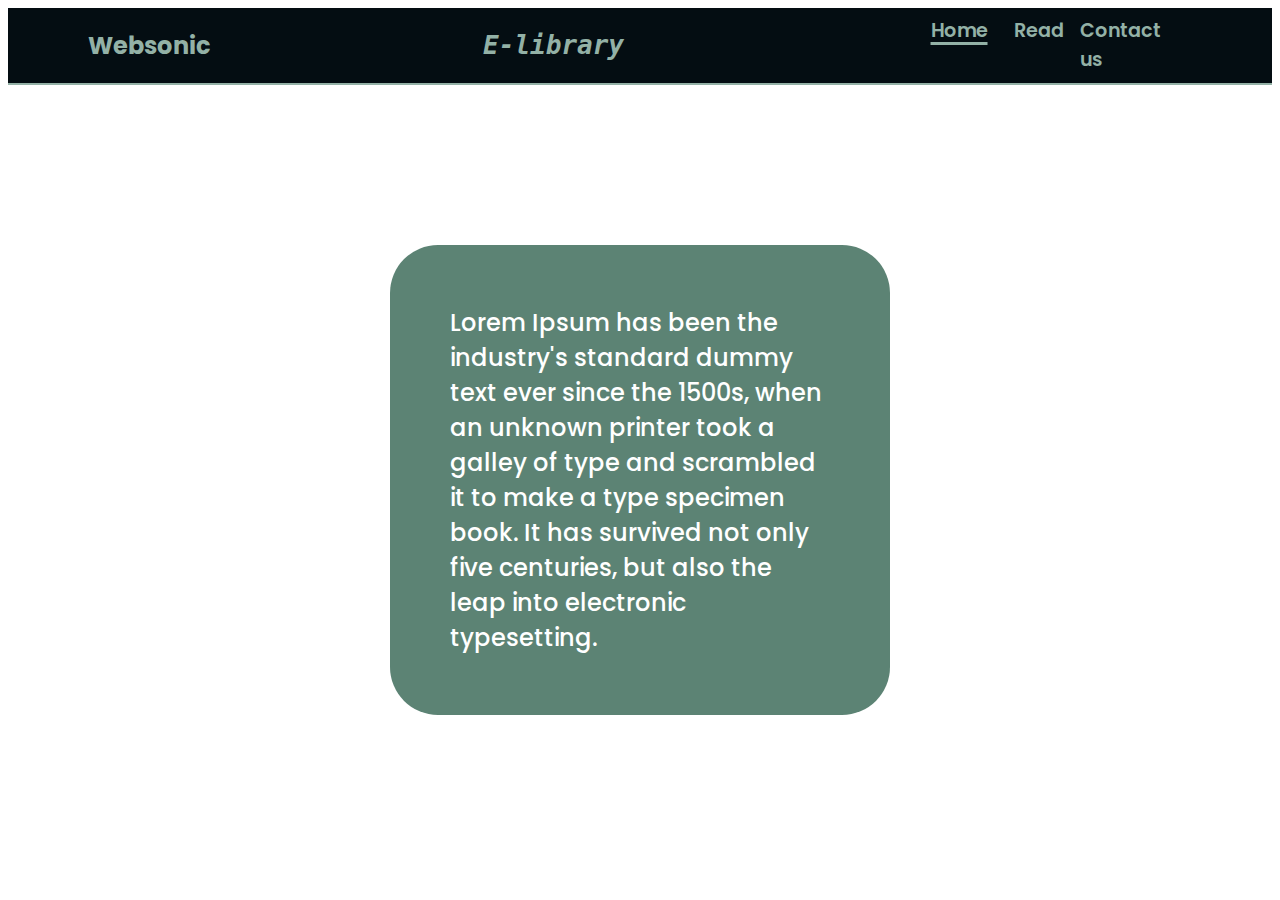
==== index.html @ 3122dbe9 "stylesheet simple update" ====
<!DOCTYPE html> 
<html lang="en">
    <head>
        <meta charset="UTF-8"/>
    <title>Websonic E-Library</title>
    <link rel="stylesheet" href="index.css">
    </head>
    <body>
        <div class="maincontainer">
            <div class="navbar">
                <div class="logos">
                    <h2 class="logo1">Websonic</h2>
                    <h2 class="logo2">E-library</h2>
                </div>
            <div class="navcontainer">
                <a id="home" class="anav-active" href="index.html">Home</a> 
                <a id="read" class="anav" href="read.html">Read </a>
                <a id="contact" class="anav" href="contact.html">Contact us</a>  
            </div>
            
            </div>
            <section class="main" id="main">
              <div class="abtcontainer">
               
            <div class="about">
                Lorem Ipsum has been the industry's standard dummy text ever since the 1500s, 
                when an unknown printer took a galley of type and scrambled it to make a type specimen book. It has survived not only five centuries, 
                but also the leap into electronic typesetting.
            </div>
                
              </div>
           
              
              
        </div>
    </section>
    </body>
    <script src="index.js"></script>
</html>
---- index.css ----
@import url('https://fonts.googleapis.com/css2?family=Poppins:ital,wght@0,100;0,200;0,300;0,400;0,500;0,600;0,700;0,800;0,900;1,100;1,200;1,300;1,400;1,500;1,600;1,700;1,800;1,900&display=swap');
*{
    font-family: 'Poppins', sans-serif;
}
.navbar{
 
    color:#93B1A6;
    display:flex;
    justify-content:space-between;
    align-items:center;
    padding-left:5em ;
    padding-right:5em ;
    background-color:#040D12;
    border-bottom-style:solid ;
    border-bottom-width:2px;
    border-color:#93B1A6;
   

}

.navcontainer{
  
    display:flex;
    justify-content:flex-end;
    margin-right:2em;
    width:100%;
   
}
.anav{
   
    width:15%;
    font-size:1.2em;
    font-weight:600;
    cursor: pointer;
    text-decoration: none;
    color:#93B1A6;
    display: flex;
    justify-content: space-around;
}
.anav:hover{
color:#b6c0bc;
}
.anav-active{
   
    width:15%;
    font-size:1.2em;
    font-weight:600;
    cursor: pointer;
    text-decoration:underline;
    text-decoration-thickness:3px;
    text-underline-offset:5px;
    color:#93B1A6;
    display: flex;
    justify-content: space-around;
   
}
.anav-active:hover{
color:#b6c0bc;
}
.about{
    
    padding: 2.5em;
    font-size: 1.5em;
    font-weight: 500;
    color: #fff;
    width: 30%;
    background-color:#5C8374;
    border-radius:2em;
    display: flex;
    justify-content: center;
    align-items: center;
  
}
.main{
    padding-bottom:10em;
    padding-top:10em;
}
.maincontainer{
    background-image:url("Resources/image1.jpg");
    background-repeat: no-repeat;
    background-size: cover;
   
}

.image1{
    width: 20em;    

}
.abtcontainer{
    display:flex;
    justify-content:center;
    
}
.logos{
    display: flex;
    justify-content: space-between;
    width:100%;
}
.logo2{
    font-family:monospace;
    font-style:oblique;
    font-size:2em;
    font-weight:bolder;
   
}
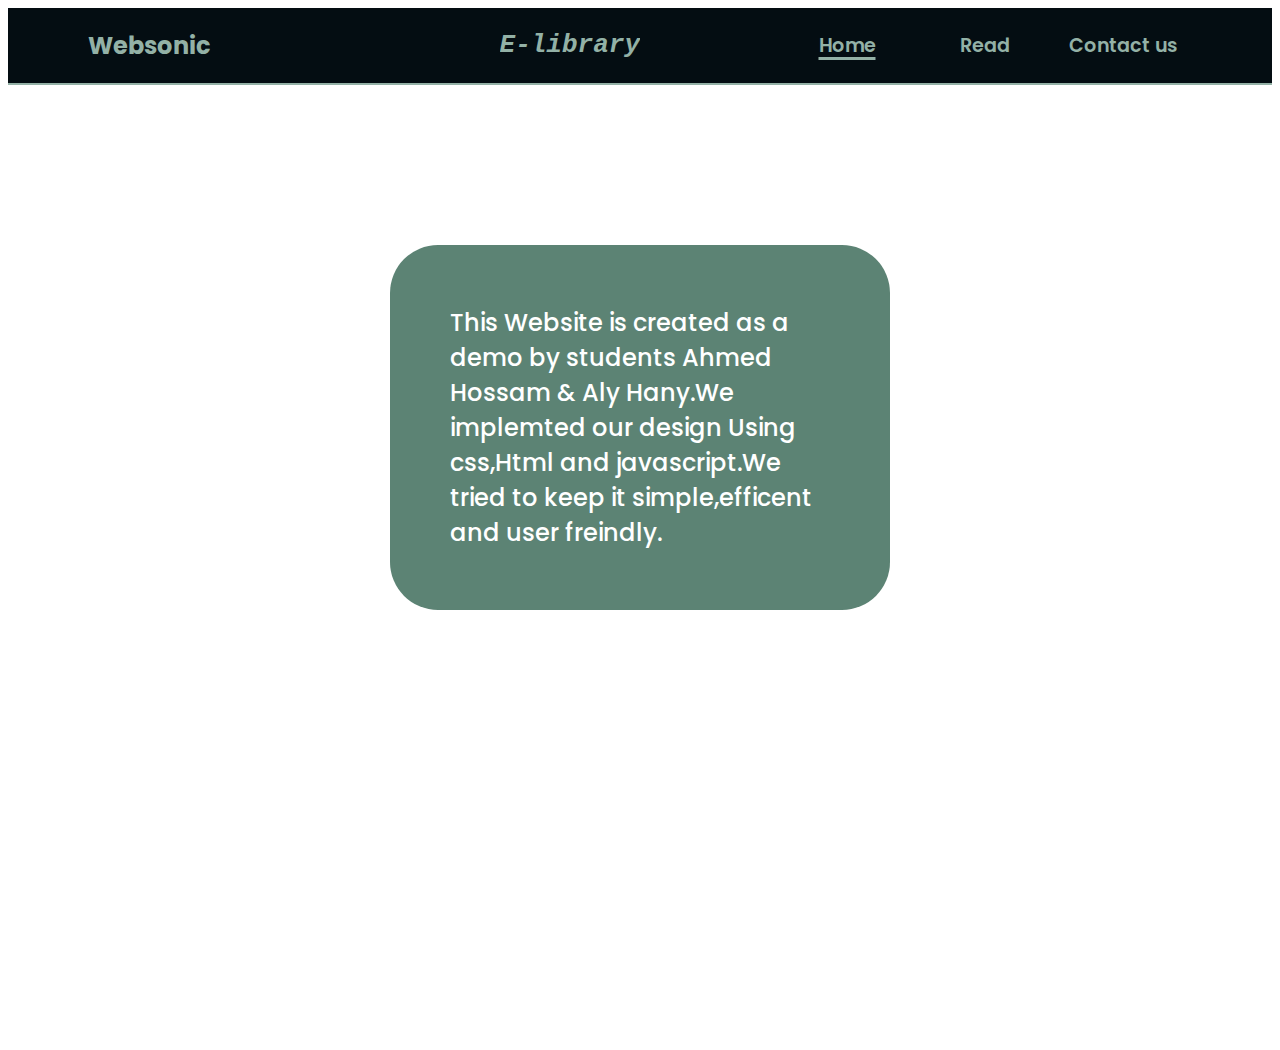
==== commit 8f9c6d5a: "." ====
--- a/index.html
+++ b/index.html
@@ -4,14 +4,22 @@
         <meta charset="UTF-8"/>
     <title>Websonic E-Library</title>
     <link rel="stylesheet" href="index.css">
+    
+    <link rel="stylesheet" href="https://cdnjs.cloudflare.com/ajax/libs/font-awesome/6.4.0/css/all.min.css">
     </head>
     <body>
         <div class="maincontainer">
             <div class="navbar">
+                
                 <div class="logos">
+                    <div class="menubar">
+                        <i class="fa-solid fa-bars"></i>
+                    </div>
                     <h2 class="logo1">Websonic</h2>
                     <h2 class="logo2">E-library</h2>
+                   
                 </div>
+           
             <div class="navcontainer">
                 <a id="home" class="anav-active" href="index.html">Home</a> 
                 <a id="read" class="anav" href="read.html">Read </a>
@@ -19,23 +27,31 @@
             </div>
             
             </div>
+           
             <section class="main" id="main">
               <div class="abtcontainer">
-               
+            
             <div class="about">
-                Lorem Ipsum has been the industry's standard dummy text ever since the 1500s, 
-                when an unknown printer took a galley of type and scrambled it to make a type specimen book. It has survived not only five centuries, 
-                but also the leap into electronic typesetting.
+               This Website is created as a demo by students Ahmed Hossam & Aly Hany.We implemted our design Using css,Html and javascript.We tried to keep it simple,efficent and user freindly.
             </div>
                 
               </div>
-           
-              
-              
+              <div class="mobile-main">
+           <div class="aboutimg">
+            <img src="Resources/image2.jpg">
+           </div>
+           <div class="aboutmob">
+            This Website is created as a demo by students Ahmed Hossam & Aly Hany.We implemted our design Using css,Html and javascript.We tried to keep it simple,efficent and user freindly.
         </div>
-    </section>
+        <div class="aboutimg" id="lowerimage">
+            <img src="Resources/image3.jpg">
+        </div>
+    </div>
+            </section>
+            
+  
     </body>
-    <script src="index.js"></script>
+   
 </html>
 
     
--- a/index.css
+++ b/index.css
@@ -1,6 +1,8 @@
 @import url('https://fonts.googleapis.com/css2?family=Poppins:ital,wght@0,100;0,200;0,300;0,400;0,500;0,600;0,700;0,800;0,900;1,100;1,200;1,300;1,400;1,500;1,600;1,700;1,800;1,900&display=swap');
 *{
     font-family: 'Poppins', sans-serif;
+    overflow-x: hidden;
+  
 }
 .navbar{
  
@@ -22,13 +24,12 @@
   
     display:flex;
     justify-content:flex-end;
-    margin-right:2em;
     width:100%;
    
 }
 .anav{
    
-    width:15%;
+    width:25%;
     font-size:1.2em;
     font-weight:600;
     cursor: pointer;
@@ -42,7 +43,7 @@
 }
 .anav-active{
    
-    width:15%;
+    width:25%;
     font-size:1.2em;
     font-weight:600;
     cursor: pointer;
@@ -57,40 +58,6 @@
 .anav-active:hover{
 color:#b6c0bc;
 }
-.about{
-    
-    padding: 2.5em;
-    font-size: 1.5em;
-    font-weight: 500;
-    color: #fff;
-    width: 30%;
-    background-color:#5C8374;
-    border-radius:2em;
-    display: flex;
-    justify-content: center;
-    align-items: center;
-  
-}
-.main{
-    padding-bottom:10em;
-    padding-top:10em;
-}
-.maincontainer{
-    background-image:url("Resources/image1.jpg");
-    background-repeat: no-repeat;
-    background-size: cover;
-   
-}
-
-.image1{
-    width: 20em;    
-
-}
-.abtcontainer{
-    display:flex;
-    justify-content:center;
-    
-}
 .logos{
     display: flex;
     justify-content: space-between;
@@ -102,4 +69,118 @@
     font-size:2em;
     font-weight:bolder;
    
-}+}
+.about{
+    
+    padding: 2.5em;
+    font-size: 1.5em;
+    font-weight: 500;
+    color: #fff;
+    width: 30%;
+    background-color:#5C8374;
+    border-radius:2em;
+   
+  
+}
+.aboutimg{
+    display: none;
+}
+.aboutmob{
+    display: none; 
+}
+.maincontainer{
+    background-image:url("Resources/image1.jpg");
+    background-repeat: no-repeat;
+    background-size: cover;
+    margin: 0;
+    padding: 0;
+    padding-bottom:27em;
+  
+   
+}
+.abtcontainer{
+    display:flex;
+    justify-content:center;
+    padding-top: 10em;
+    
+}
+.menubar{
+    display:none;
+}
+
+
+
+@media (max-width:992px){
+    
+    .navcontainer{
+        display:none;
+    }
+   .menubar>i{
+    font-size:2em;
+    display: flex;
+    align-items: center;
+   }
+   .menubar{
+    display:flex;
+}
+   .logo1{
+   display:flex;
+   }
+   .logos{
+    font-size:0.7em;
+}
+.logo2{
+    display: flex;
+    justify-content: right;
+}
+  .about{
+    display: none;
+  }
+.aboutimg{
+    display: flex;
+    width:100%;
+  
+}
+   .maincontainer{
+    background-image: none;
+   }
+   .aboutmob{
+    display:flex;
+    margin-top:8em;
+    margin-bottom:8em;
+    margin-left:0.5em;
+    margin-right:0.5em;
+    font-size:3em;
+    font-weight:400;
+    color: #000;
+  
+   }
+   .abtcontainer{
+    padding-top: 0em;
+   }
+   .aboutimg{
+    width:100%;
+   }
+  .main{
+   padding-bottom:0;
+   margin-bottom:0 ;
+   
+  }
+   
+}
+@media (min-width:993px) and (max-width:1093px) {
+    .navbar{
+
+        padding-left:2em ;
+        padding-right:2em ;
+    
+    }
+
+}
+@media (min-width:2200px)
+{
+.maincontainer
+{
+    padding-top:0em;
+}
+}
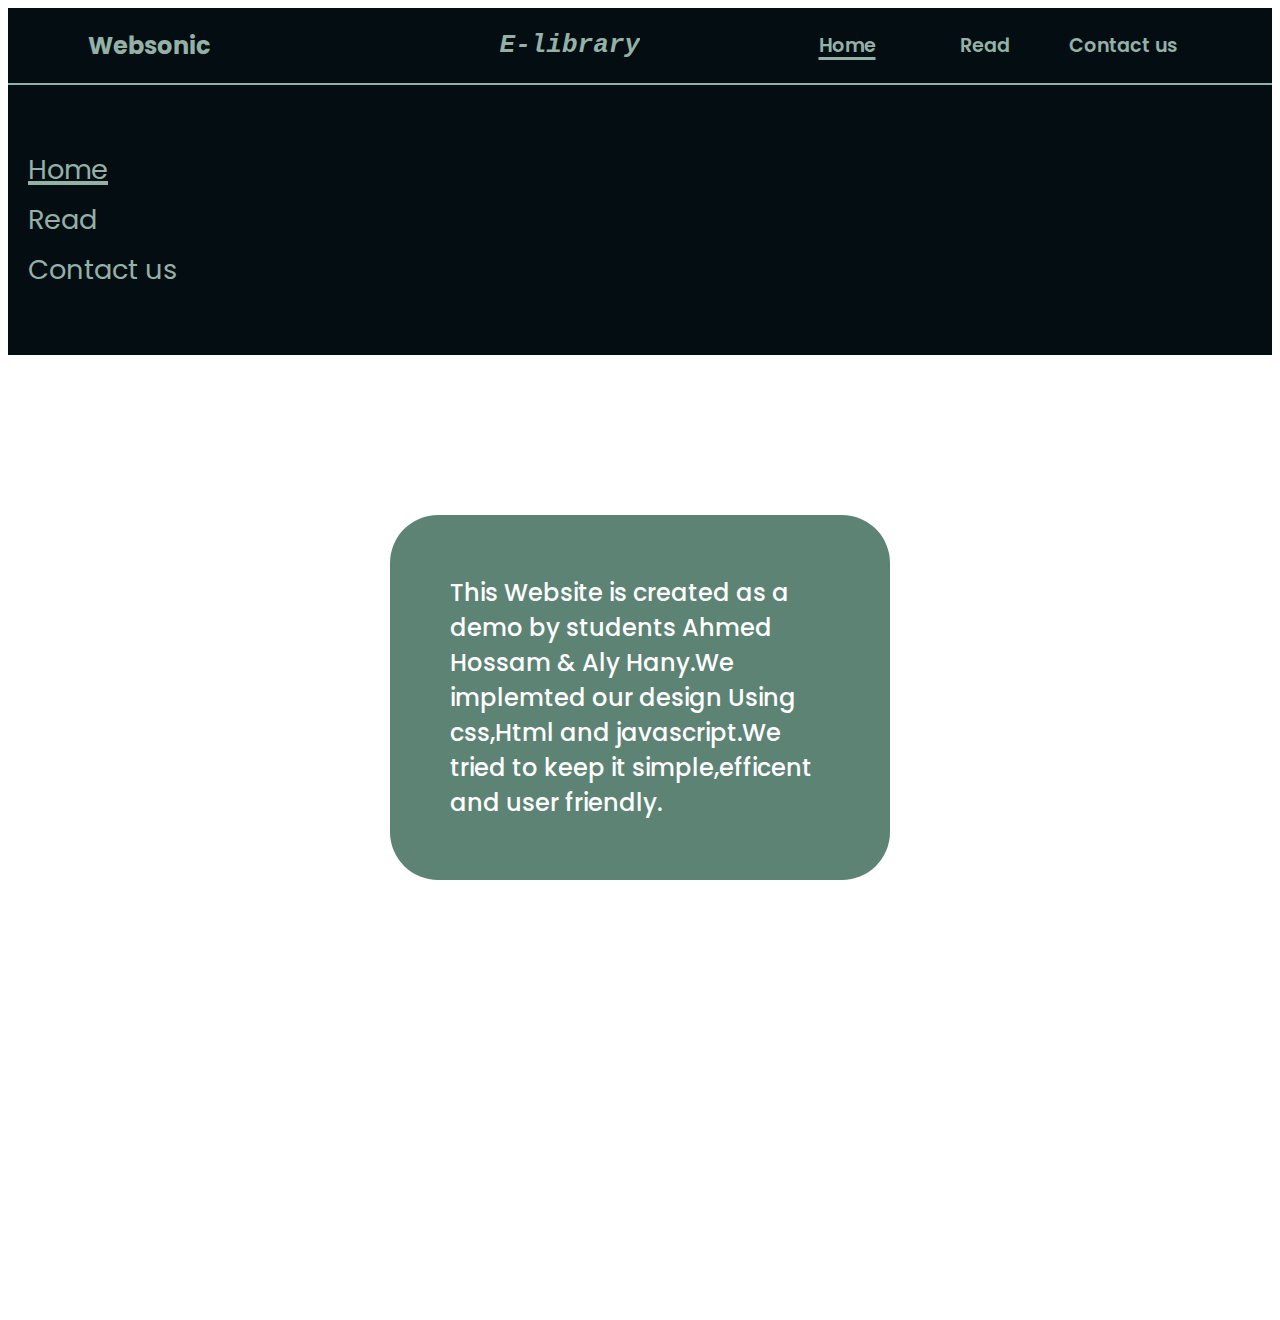
==== commit f95b91c8: "Menubar mobile navigation added" ====
--- a/index.html
+++ b/index.html
@@ -12,7 +12,7 @@
             <div class="navbar">
                 
                 <div class="logos">
-                    <div class="menubar">
+                    <div class="menubaricon" id="menubaricon">
                         <i class="fa-solid fa-bars"></i>
                     </div>
                     <h2 class="logo1">Websonic</h2>
@@ -27,12 +27,19 @@
             </div>
             
             </div>
+            <div class="menubarcontainer" id="menubarcontainer">
+                <a class="homeM"  id="M-active" href="index.html">Home</a>
+                <a class="readM" id="M" href="read.html">Read</a>
+                <a class="contactM" id="M" href="contact.html">Contact us</a>
+                
+               
+            </div>
            
             <section class="main" id="main">
               <div class="abtcontainer">
             
             <div class="about">
-               This Website is created as a demo by students Ahmed Hossam & Aly Hany.We implemted our design Using css,Html and javascript.We tried to keep it simple,efficent and user freindly.
+               This Website is created as a demo by students Ahmed Hossam & Aly Hany.We implemted our design Using css,Html and javascript.We tried to keep it simple,efficent and user friendly.
             </div>
                 
               </div>
@@ -41,7 +48,7 @@
             <img src="Resources/image2.jpg">
            </div>
            <div class="aboutmob">
-            This Website is created as a demo by students Ahmed Hossam & Aly Hany.We implemted our design Using css,Html and javascript.We tried to keep it simple,efficent and user freindly.
+            This Website is created as a demo by students Ahmed Hossam & Aly Hany.We implemted our design Using css,Html and javascript.We tried to keep it simple,efficent and user friendly.
         </div>
         <div class="aboutimg" id="lowerimage">
             <img src="Resources/image3.jpg">
@@ -49,7 +56,7 @@
     </div>
             </section>
             
-  
+    <script src="index.js"></script>
     </body>
    
 </html>
--- a/index.css
+++ b/index.css
@@ -104,23 +104,63 @@
     padding-top: 10em;
     
 }
-.menubar{
+.menubaricon{
     display:none;
 }
-
-
+.menubarcontainer{
+    display: none;
+}
+
+/* Small screen */
+.menubarcontainer{
+    display: flex;
+    justify-content: space-around;
+    flex-direction: column;
+    align-items: flex-start;
+    background-color:#040D12;
+    height: 270px;
+    width: 100%;
+    padding-left: 20px;
+    
+    
+    
+
+}
+.homeM{
+   padding-top: 60px;
+    
+}
+
+.contactM{
+    padding-bottom: 60px;
+}
+div.menubarcontainer > a{
+     text-decoration:none ;
+     color:#93B1A6;
+     font-size: 1.7em;
+     
+
+}
+#M-active{
+    text-decoration: underline;
+    text-decoration-thickness: 4px;
+    }
+
+#M{
+    text-decoration: none;
+}
 
 @media (max-width:992px){
     
     .navcontainer{
         display:none;
     }
-   .menubar>i{
+   .menubaricon>i{
     font-size:2em;
     display: flex;
     align-items: center;
    }
-   .menubar{
+   .menubaricon{
     display:flex;
 }
    .logo1{
@@ -168,6 +208,11 @@
   }
    
 }
+@media (min-width:993px){
+    *{
+        overflow-y: hidden;
+    }
+}
 @media (min-width:993px) and (max-width:1093px) {
     .navbar{
 
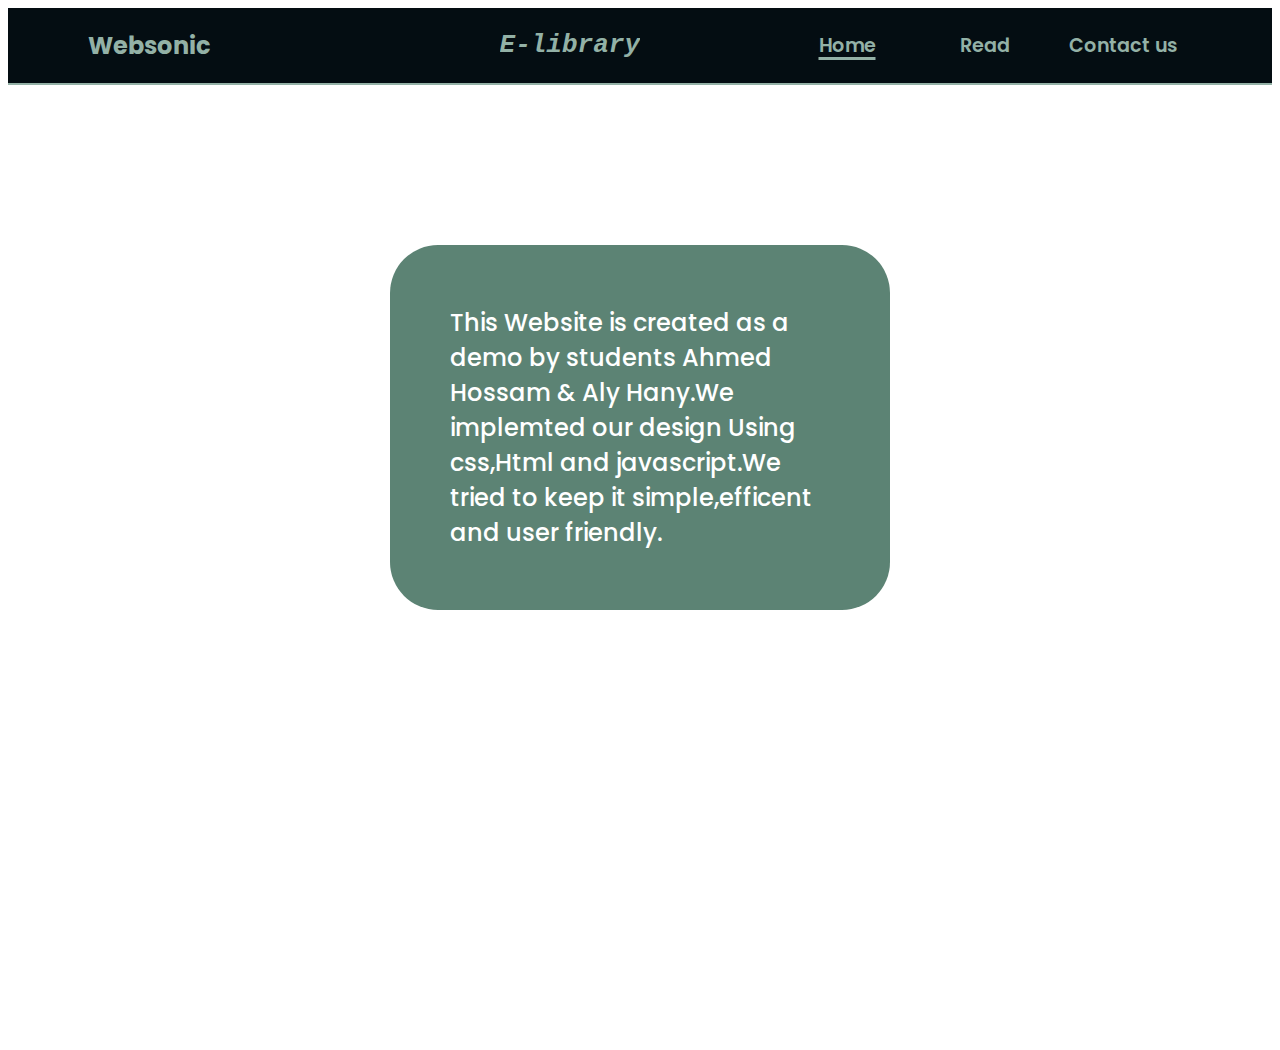
==== commit 956ba420: "Path handling" ====
--- a/index.html
+++ b/index.html
@@ -3,7 +3,7 @@
     <head>
         <meta charset="UTF-8"/>
     <title>Websonic E-Library</title>
-    <link rel="stylesheet" href="index.css">
+    <link rel="stylesheet" href="Resources/index.css">
     
     <link rel="stylesheet" href="https://cdnjs.cloudflare.com/ajax/libs/font-awesome/6.4.0/css/all.min.css">
     </head>
--- a/Resources/index.css
+++ b/Resources/index.css
@@ -0,0 +1,234 @@
+@import url('https://fonts.googleapis.com/css2?family=Poppins:ital,wght@0,100;0,200;0,300;0,400;0,500;0,600;0,700;0,800;0,900;1,100;1,200;1,300;1,400;1,500;1,600;1,700;1,800;1,900&display=swap');
+*{
+    font-family: 'Poppins', sans-serif;
+    overflow-x: hidden;
+  
+}
+.navbar{
+ 
+    color:#93B1A6;
+    display:flex;
+    justify-content:space-between;
+    align-items:center;
+    padding-left:5em ;
+    padding-right:5em ;
+    background-color:#040D12;
+    border-bottom-style:solid ;
+    border-bottom-width:2px;
+    border-color:#93B1A6;
+   
+
+}
+
+.navcontainer{
+  
+    display:flex;
+    justify-content:flex-end;
+    width:100%;
+   
+}
+.anav{
+   
+    width:25%;
+    font-size:1.2em;
+    font-weight:600;
+    cursor: pointer;
+    text-decoration: none;
+    color:#93B1A6;
+    display: flex;
+    justify-content: space-around;
+}
+.anav:hover{
+color:#b6c0bc;
+}
+.anav-active{
+   
+    width:25%;
+    font-size:1.2em;
+    font-weight:600;
+    cursor: pointer;
+    text-decoration:underline;
+    text-decoration-thickness:3px;
+    text-underline-offset:5px;
+    color:#93B1A6;
+    display: flex;
+    justify-content: space-around;
+   
+}
+.anav-active:hover{
+color:#b6c0bc;
+}
+.logos{
+    display: flex;
+    justify-content: space-between;
+    width:100%;
+}
+.logo2{
+    font-family:monospace;
+    font-style:oblique;
+    font-size:2em;
+    font-weight:bolder;
+   
+}
+.about{
+    
+    padding: 2.5em;
+    font-size: 1.5em;
+    font-weight: 500;
+    color: #fff;
+    width: 30%;
+    background-color:#5C8374;
+    border-radius:2em;
+   
+  
+}
+.aboutimg{
+    display: none;
+}
+.aboutmob{
+    display: none; 
+}
+.maincontainer{
+    background-image:url("image1.jpg");
+    background-repeat: no-repeat;
+    background-size: cover;
+    margin: 0;
+    padding: 0;
+    padding-bottom:27em;
+  
+   
+}
+.abtcontainer{
+    display:flex;
+    justify-content:center;
+    padding-top: 10em;
+    
+}
+.menubaricon{
+    display:none;
+}
+.menubarcontainer{
+    display: none;
+}
+
+
+
+@media (max-width:992px){
+
+.menubarcontainer{
+    display:none;
+    justify-content: space-between;
+    flex-direction: column;
+    align-items: flex-start;
+    background-color:#040D12;
+    height: 270px;
+    width: 100%;
+
+
+
+}
+
+.homeM{
+   padding-top: 60px;
+    
+}
+
+.contactM{
+    padding-bottom: 60px;
+}
+div.menubarcontainer > a{
+     text-decoration:none ;
+     color:#93B1A6;
+     font-size: 1.7em;
+     padding-left: 20px;
+     
+
+}
+#M-active{
+    text-decoration: underline;
+    text-decoration-thickness: 4px;
+    
+    }
+
+#M{
+    text-decoration: none;
+}
+    
+    .navcontainer{
+        display:none;
+    }
+   .menubaricon>i{
+    font-size:2em;
+    display: flex;
+    align-items: center;
+   }
+   .menubaricon{
+    display:flex;
+}
+.logos{
+    font-size:1em;
+}
+   .logo1{
+   display:flex;
+   }
+
+.logo2{
+    display: flex;
+    justify-content: right;
+}
+  .about{
+    display: none;
+  }
+.aboutimg{
+    display: flex;
+    width:100%;
+  
+}
+   .maincontainer{
+    background-image: none;
+   }
+   .aboutmob{
+    display:flex;
+    margin-top:8em;
+    margin-bottom:8em;
+    margin-left:0.5em;
+    margin-right:0.5em;
+    font-size:3em;
+    font-weight:400;
+    color: #000;
+  
+   }
+   .abtcontainer{
+    padding-top: 0em;
+   }
+   .aboutimg{
+    width:100%;
+   }
+  .main{
+   padding-bottom:0;
+   margin-bottom:0 ;
+   
+  }
+   
+}
+@media (min-width:993px){
+    *{
+        overflow-y: hidden;
+    }
+}
+@media (min-width:993px) and (max-width:1093px) {
+    .navbar{
+
+        padding-left:2em ;
+        padding-right:2em ;
+    
+    }
+
+}
+@media (min-width:2200px)
+{
+.maincontainer
+{
+    padding-top:0em;
+}
+}
